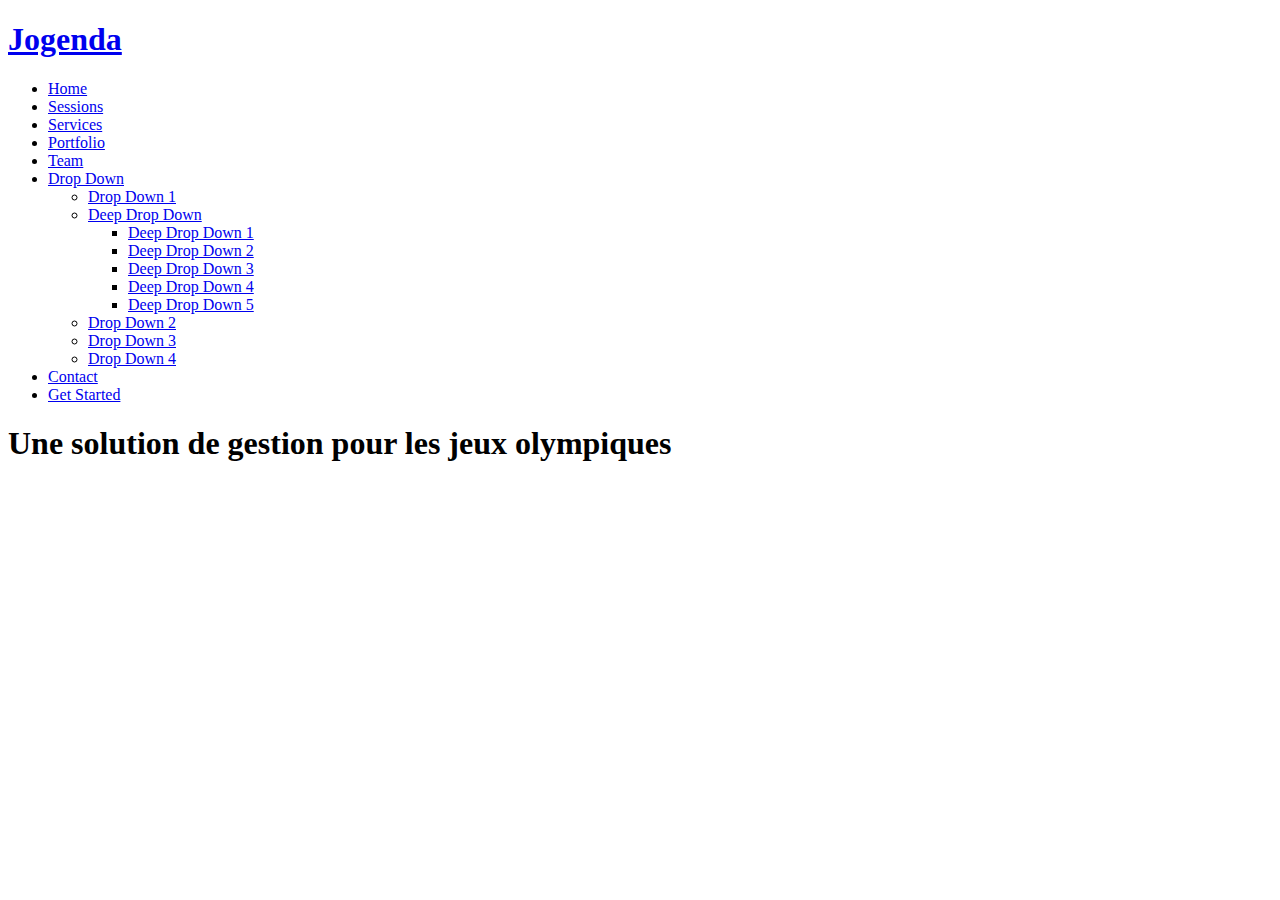
==== src/main/resources/templates/index.html @ 805d8114 "Adding Start of create session" ====
<!DOCTYPE html>
<html lang="en">

<head>
  <meta charset="utf-8">
  <meta content="width=device-width, initial-scale=1.0" name="viewport">

  <title>Jogenda</title>
  <meta content="" name="description">
  <meta content="" name="keywords">

  <!-- Favicons -->
  <link th:href="@{/assets/img/favicon.png}" rel="icon">
  <link th:href="@{assets/img/apple-touch-icon.png}" rel="apple-touch-icon">


  <!-- Vendor CSS Files -->
  <link th:href="@{assets/vendor/aos/aos.css}" rel="stylesheet">
  <link th:href="@{assets/vendor/bootstrap/css/bootstrap.min.css}" rel="stylesheet">
  <link th:href="@{assets/vendor/bootstrap-icons/bootstrap-icons.css}" rel="stylesheet">
  <link th:href="@{assets/vendor/boxicons/css/boxicons.min.css}" rel="stylesheet">
  <link th:href="@{assets/vendor/glightbox/css/glightbox.min.css}" rel="stylesheet">
  <link th:href="@{assets/vendor/remixicon/remixicon.css}" rel="stylesheet">
  <link th:href="@{assets/vendor/swiper/swiper-bundle.min.css}" rel="stylesheet">

  <!-- Template Main CSS File -->
  <link th:href="@{assets/css/style.css}" rel="stylesheet">


</head>

<body>

  <!-- ======= Header ======= -->
  <header id="header" class="fixed-top ">
    <div class="container d-flex align-items-center">

      <h1 class="logo me-auto"><a href="index.html">Jogenda</a></h1>

      <nav id="navbar" class="navbar">
        <ul>
          <li><a class="nav-link scrollto active" href="#hero">Home</a></li>
          <li><a class="nav-link" href="/session">Sessions</a></li>
          <li><a class="nav-link scrollto" href="#services">Services</a></li>
          <li><a class="nav-link   scrollto" href="#portfolio">Portfolio</a></li>
          <li><a class="nav-link scrollto" href="#team">Team</a></li>
          <li class="dropdown"><a href="#"><span>Drop Down</span> <i class="bi bi-chevron-down"></i></a>
            <ul>
              <li><a href="#">Drop Down 1</a></li>
              <li class="dropdown"><a href="#"><span>Deep Drop Down</span> <i class="bi bi-chevron-right"></i></a>
                <ul>
                  <li><a href="#">Deep Drop Down 1</a></li>
                  <li><a href="#">Deep Drop Down 2</a></li>
                  <li><a href="#">Deep Drop Down 3</a></li>
                  <li><a href="#">Deep Drop Down 4</a></li>
                  <li><a href="#">Deep Drop Down 5</a></li>
                </ul>
              </li>
              <li><a href="#">Drop Down 2</a></li>
              <li><a href="#">Drop Down 3</a></li>
              <li><a href="#">Drop Down 4</a></li>
            </ul>
          </li>
          <li><a class="nav-link scrollto" href="#contact">Contact</a></li>
          <li><a class="getstarted scrollto" href="#about">Get Started</a></li>
        </ul>
        <i class="bi bi-list mobile-nav-toggle"></i>
      </nav><!-- .navbar -->

    </div>
  </header><!-- End Header -->

  <!-- ======= Hero Section ======= -->
  <section id="hero" class="d-flex align-items-center">

    <div class="container">
      <div class="row">
        <div class="col-lg-6 d-flex flex-column justify-content-center pt-4 pt-lg-0 order-2 order-lg-1" data-aos="fade-up" data-aos-delay="200">
          <h1>Une solution de gestion pour les jeux olympiques</h1>
          <h2></h2>
          <div class="d-flex justify-content-center justify-content-lg-start">
            <a href="#about" class="btn-get-started scrollto"></a>
          </div>
        </div>
        <div class="col-lg-6 order-1 order-lg-2 hero-img" data-aos="zoom-in" data-aos-delay="200">
          <img src="assets/img/hero-img.png" class="img-fluid animated" alt="">
        </div>
      </div>
    </div>

  </section>
  <!-- End Hero -->

  <main id="main">

  </main><!-- End #main -->

  <!-- Vendor JS Files -->
  <script src="assets/vendor/aos/aos.js"></script>
  <script src="assets/vendor/bootstrap/js/bootstrap.bundle.min.js"></script>
  <script src="assets/vendor/glightbox/js/glightbox.min.js"></script>
  <script src="assets/vendor/isotope-layout/isotope.pkgd.min.js"></script>
  <script src="assets/vendor/swiper/swiper-bundle.min.js"></script>
  <script src="assets/vendor/waypoints/noframework.waypoints.js"></script>
  <script src="assets/vendor/php-email-form/validate.js"></script>

  <!-- Template Main JS File -->
  <script src="assets/js/main.js"></script>

</body>

</html>
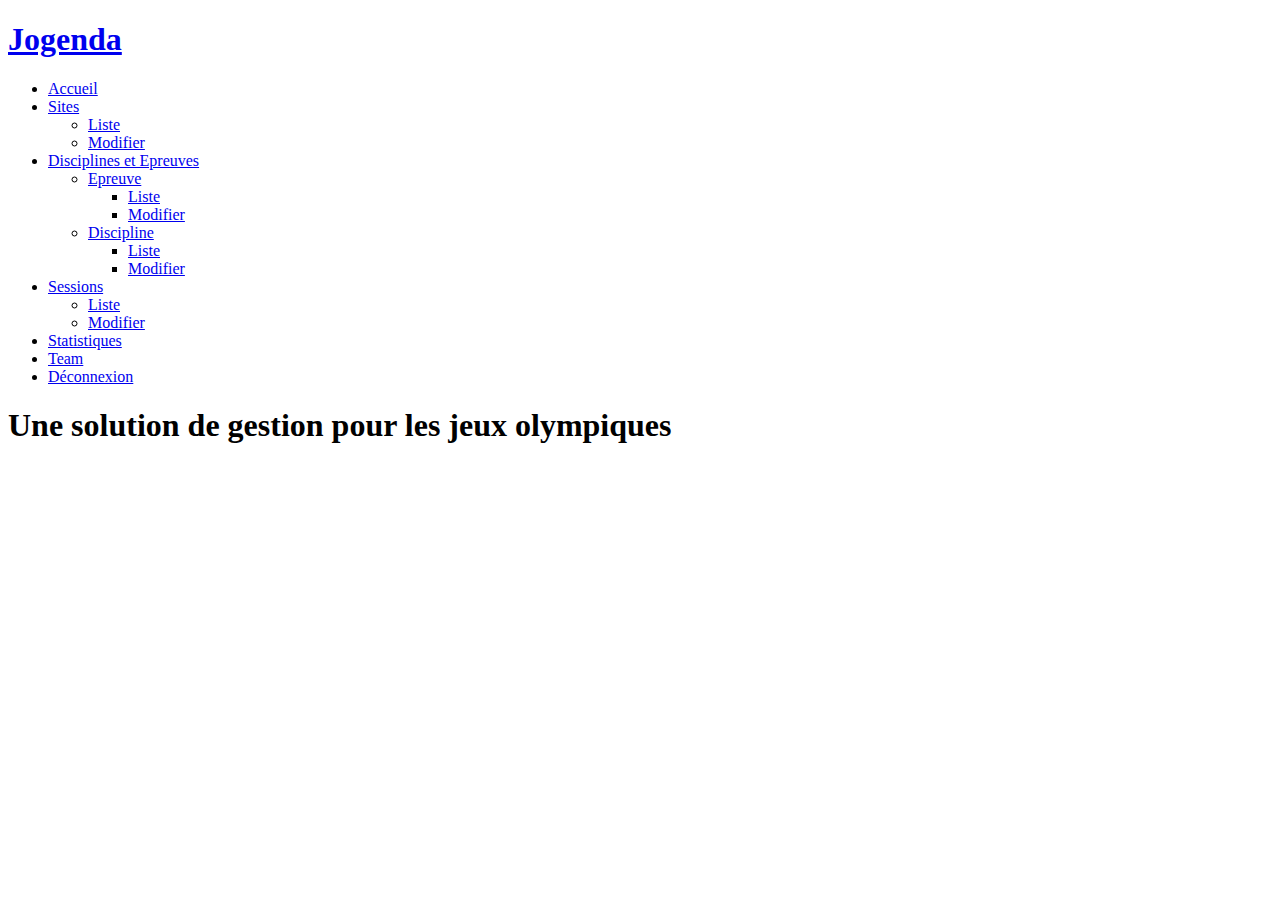
==== commit 552659a4: "Navigation inter-page" ====
--- a/src/main/resources/templates/index.html
+++ b/src/main/resources/templates/index.html
@@ -31,81 +31,93 @@
 
 <body>
 
-  <!-- ======= Header ======= -->
-  <header id="header" class="fixed-top ">
-    <div class="container d-flex align-items-center">
+<!-- ======= Header ======= -->
+<header id="header" class="fixed-top ">
+  <div class="container d-flex align-items-center">
 
-      <h1 class="logo me-auto"><a href="index.html">Jogenda</a></h1>
+    <h1 class="logo me-auto"><a href="/index">Jogenda</a></h1>
 
-      <nav id="navbar" class="navbar">
-        <ul>
-          <li><a class="nav-link scrollto active" href="#hero">Home</a></li>
-          <li><a class="nav-link" href="/session">Sessions</a></li>
-          <li><a class="nav-link scrollto" href="#services">Services</a></li>
-          <li><a class="nav-link   scrollto" href="#portfolio">Portfolio</a></li>
-          <li><a class="nav-link scrollto" href="#team">Team</a></li>
-          <li class="dropdown"><a href="#"><span>Drop Down</span> <i class="bi bi-chevron-down"></i></a>
-            <ul>
-              <li><a href="#">Drop Down 1</a></li>
-              <li class="dropdown"><a href="#"><span>Deep Drop Down</span> <i class="bi bi-chevron-right"></i></a>
-                <ul>
-                  <li><a href="#">Deep Drop Down 1</a></li>
-                  <li><a href="#">Deep Drop Down 2</a></li>
-                  <li><a href="#">Deep Drop Down 3</a></li>
-                  <li><a href="#">Deep Drop Down 4</a></li>
-                  <li><a href="#">Deep Drop Down 5</a></li>
-                </ul>
-              </li>
-              <li><a href="#">Drop Down 2</a></li>
-              <li><a href="#">Drop Down 3</a></li>
-              <li><a href="#">Drop Down 4</a></li>
-            </ul>
-          </li>
-          <li><a class="nav-link scrollto" href="#contact">Contact</a></li>
-          <li><a class="getstarted scrollto" href="#about">Get Started</a></li>
-        </ul>
-        <i class="bi bi-list mobile-nav-toggle"></i>
-      </nav><!-- .navbar -->
+    <nav id="navbar" class="navbar">
+      <ul>
+        <li><a class="nav-link scrollto active" href="/index">Accueil</a></li>
+        <li class="dropdown"><a href="/site"><span>Sites</span> <i class="bi bi-chevron-down"></i></a>
+          <ul>
+            <li><a href="#">Liste</a></li>
+            <li><a href="#">Modifier</a></li>
+          </ul>
+        </li>
 
-    </div>
-  </header><!-- End Header -->
+        <li class="dropdown"><a href="#"><span>Disciplines et Epreuves</span> <i class="bi bi-chevron-down"></i></a>
+          <ul>
+            <li class="dropdown"><a href="#"><span>Epreuve</span> <i class="bi bi-chevron-right"></i></a>
+              <ul>
+                <li><a href="#">Liste</a></li>
+                <li><a href="#">Modifier</a></li>
+              </ul>
+            </li>
+            <li class="dropdown"><a href="#"><span>Discipline</span> <i class="bi bi-chevron-right"></i></a>
+              <ul>
+                <li><a href="#">Liste</a></li>
+                <li><a href="#">Modifier</a></li>
+              </ul>
+            </li>
+          </ul>
+        </li>
 
-  <!-- ======= Hero Section ======= -->
-  <section id="hero" class="d-flex align-items-center">
+        <li class="dropdown"><a href="#"><span>Sessions</span> <i class="bi bi-chevron-down"></i></a>
+          <ul>
+            <li><a href="#">Liste</a></li>
+            <li><a href="#">Modifier</a></li>
+          </ul>
+        </li>
+        <li><a class="nav-link scrollto" href="/stats">Statistiques</a></li>
+        <li><a class="nav-link scrollto" href="/team">Team</a></li>
+        <!-- Gérer la déconnexion au site -->
+        <li><a class="getstarted scrollto" href="#" >Déconnexion</a></li>
 
-    <div class="container">
-      <div class="row">
-        <div class="col-lg-6 d-flex flex-column justify-content-center pt-4 pt-lg-0 order-2 order-lg-1" data-aos="fade-up" data-aos-delay="200">
-          <h1>Une solution de gestion pour les jeux olympiques</h1>
-          <h2></h2>
-          <div class="d-flex justify-content-center justify-content-lg-start">
-            <a href="#about" class="btn-get-started scrollto"></a>
-          </div>
-        </div>
-        <div class="col-lg-6 order-1 order-lg-2 hero-img" data-aos="zoom-in" data-aos-delay="200">
-          <img src="assets/img/hero-img.png" class="img-fluid animated" alt="">
+      </ul>
+      <i class="bi bi-list mobile-nav-toggle"></i>
+    </nav><!-- .navbar -->
+
+  </div>
+</header><!-- End Header -->
+
+<!-- ======= Hero Section ======= -->
+<section id="hero" class="d-flex align-items-center">
+
+  <div class="container">
+    <div class="row">
+      <div class="col-lg-6 d-flex flex-column justify-content-center pt-4 pt-lg-0 order-2 order-lg-1" data-aos="fade-up" data-aos-delay="200">
+        <h1>Une solution de gestion pour les jeux olympiques</h1>
+        <h2></h2>
+        <div class="d-flex justify-content-center justify-content-lg-start">
+          <a href="#about" class="btn-get-started scrollto"></a>
         </div>
       </div>
+      <div class="col-lg-6 order-1 order-lg-2 hero-img" data-aos="zoom-in" data-aos-delay="200">
+        <img src="assets/img/hero-img.png" class="img-fluid animated" alt="">
+      </div>
     </div>
+  </div>
 
-  </section>
-  <!-- End Hero -->
+</section>
+<!-- End Hero -->
 
-  <main id="main">
+<main id="main">
 
-  </main><!-- End #main -->
+</main><!-- End #main -->
 
-  <!-- Vendor JS Files -->
-  <script src="assets/vendor/aos/aos.js"></script>
-  <script src="assets/vendor/bootstrap/js/bootstrap.bundle.min.js"></script>
-  <script src="assets/vendor/glightbox/js/glightbox.min.js"></script>
-  <script src="assets/vendor/isotope-layout/isotope.pkgd.min.js"></script>
-  <script src="assets/vendor/swiper/swiper-bundle.min.js"></script>
-  <script src="assets/vendor/waypoints/noframework.waypoints.js"></script>
-  <script src="assets/vendor/php-email-form/validate.js"></script>
+<!-- Vendor JS Files -->
+<script src="assets/vendor/aos/aos.js"></script>
+<script src="assets/vendor/bootstrap/js/bootstrap.bundle.min.js"></script>
+<script src="assets/vendor/glightbox/js/glightbox.min.js"></script>
+<script src="assets/vendor/isotope-layout/isotope.pkgd.min.js"></script>
+<script src="assets/vendor/swiper/swiper-bundle.min.js"></script>
+<script src="assets/vendor/waypoints/noframework.waypoints.js"></script>
+<script src="assets/vendor/php-email-form/validate.js"></script>
 
-  <!-- Template Main JS File -->
-  <script src="assets/js/main.js"></script>
+<!-- Template Main JS File -->
+<script src="assets/js/main.js"></script>
 
 </body>
 
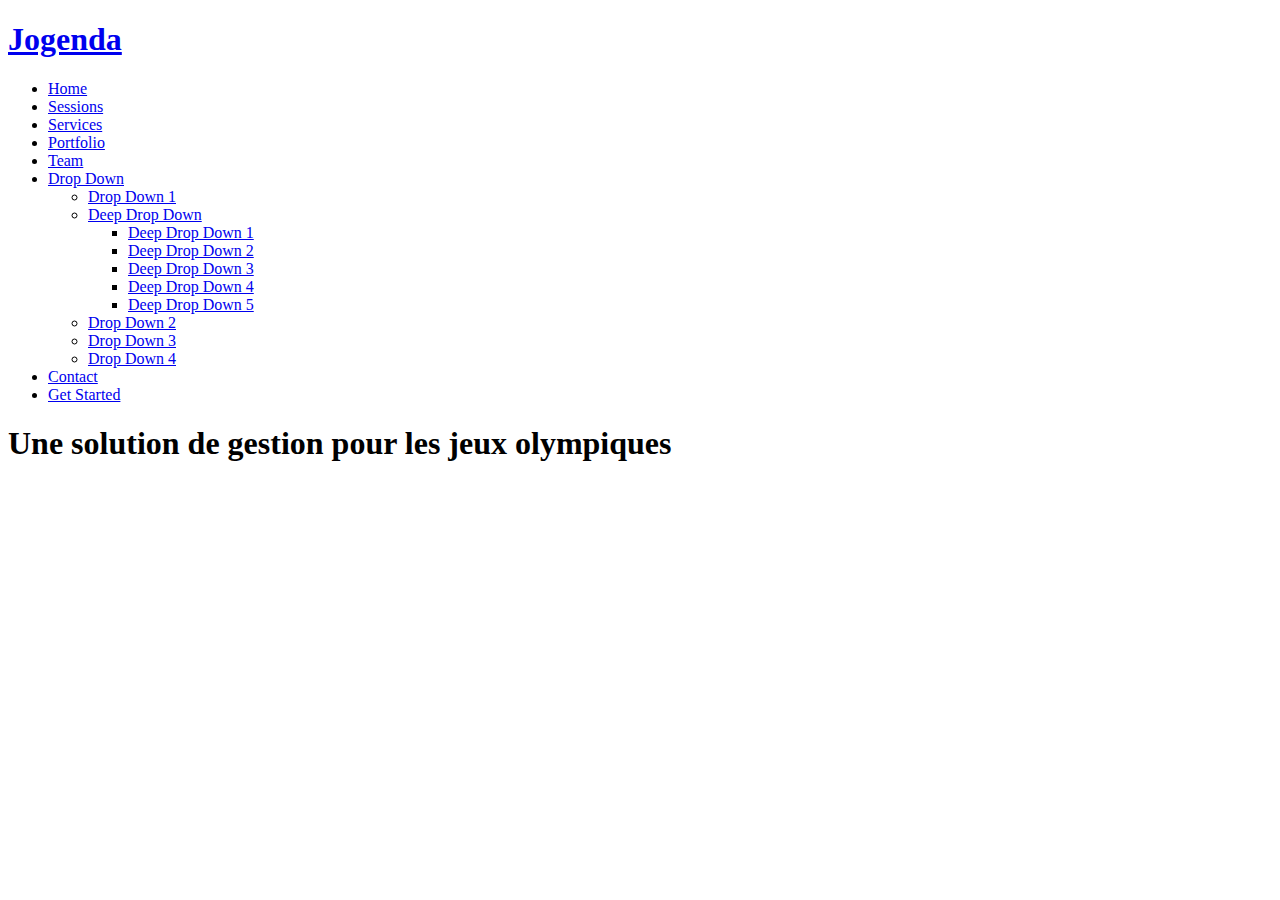
==== commit 3858f863: "Merge branch 'master' into Discipline&Epreuve" ====
--- a/src/main/resources/templates/index.html
+++ b/src/main/resources/templates/index.html
@@ -31,93 +31,81 @@
 
 <body>
 
-<!-- ======= Header ======= -->
-<header id="header" class="fixed-top ">
-  <div class="container d-flex align-items-center">
+  <!-- ======= Header ======= -->
+  <header id="header" class="fixed-top ">
+    <div class="container d-flex align-items-center">
 
-    <h1 class="logo me-auto"><a href="/index">Jogenda</a></h1>
+      <h1 class="logo me-auto"><a href="index.html">Jogenda</a></h1>
 
-    <nav id="navbar" class="navbar">
-      <ul>
-        <li><a class="nav-link scrollto active" href="/index">Accueil</a></li>
-        <li class="dropdown"><a href="/site"><span>Sites</span> <i class="bi bi-chevron-down"></i></a>
-          <ul>
-            <li><a href="#">Liste</a></li>
-            <li><a href="#">Modifier</a></li>
-          </ul>
-        </li>
+      <nav id="navbar" class="navbar">
+        <ul>
+          <li><a class="nav-link scrollto active" href="#hero">Home</a></li>
+          <li><a class="nav-link" href="/session">Sessions</a></li>
+          <li><a class="nav-link scrollto" href="#services">Services</a></li>
+          <li><a class="nav-link   scrollto" href="#portfolio">Portfolio</a></li>
+          <li><a class="nav-link scrollto" href="#team">Team</a></li>
+          <li class="dropdown"><a href="#"><span>Drop Down</span> <i class="bi bi-chevron-down"></i></a>
+            <ul>
+              <li><a href="#">Drop Down 1</a></li>
+              <li class="dropdown"><a href="#"><span>Deep Drop Down</span> <i class="bi bi-chevron-right"></i></a>
+                <ul>
+                  <li><a href="#">Deep Drop Down 1</a></li>
+                  <li><a href="#">Deep Drop Down 2</a></li>
+                  <li><a href="#">Deep Drop Down 3</a></li>
+                  <li><a href="#">Deep Drop Down 4</a></li>
+                  <li><a href="#">Deep Drop Down 5</a></li>
+                </ul>
+              </li>
+              <li><a href="#">Drop Down 2</a></li>
+              <li><a href="#">Drop Down 3</a></li>
+              <li><a href="#">Drop Down 4</a></li>
+            </ul>
+          </li>
+          <li><a class="nav-link scrollto" href="#contact">Contact</a></li>
+          <li><a class="getstarted scrollto" href="#about">Get Started</a></li>
+        </ul>
+        <i class="bi bi-list mobile-nav-toggle"></i>
+      </nav><!-- .navbar -->
 
-        <li class="dropdown"><a href="#"><span>Disciplines et Epreuves</span> <i class="bi bi-chevron-down"></i></a>
-          <ul>
-            <li class="dropdown"><a href="#"><span>Epreuve</span> <i class="bi bi-chevron-right"></i></a>
-              <ul>
-                <li><a href="#">Liste</a></li>
-                <li><a href="#">Modifier</a></li>
-              </ul>
-            </li>
-            <li class="dropdown"><a href="#"><span>Discipline</span> <i class="bi bi-chevron-right"></i></a>
-              <ul>
-                <li><a href="#">Liste</a></li>
-                <li><a href="#">Modifier</a></li>
-              </ul>
-            </li>
-          </ul>
-        </li>
+    </div>
+  </header><!-- End Header -->
 
-        <li class="dropdown"><a href="#"><span>Sessions</span> <i class="bi bi-chevron-down"></i></a>
-          <ul>
-            <li><a href="#">Liste</a></li>
-            <li><a href="#">Modifier</a></li>
-          </ul>
-        </li>
-        <li><a class="nav-link scrollto" href="/stats">Statistiques</a></li>
-        <li><a class="nav-link scrollto" href="/team">Team</a></li>
-        <!-- Gérer la déconnexion au site -->
-        <li><a class="getstarted scrollto" href="#" >Déconnexion</a></li>
+  <!-- ======= Hero Section ======= -->
+  <section id="hero" class="d-flex align-items-center">
 
-      </ul>
-      <i class="bi bi-list mobile-nav-toggle"></i>
-    </nav><!-- .navbar -->
-
-  </div>
-</header><!-- End Header -->
-
-<!-- ======= Hero Section ======= -->
-<section id="hero" class="d-flex align-items-center">
-
-  <div class="container">
-    <div class="row">
-      <div class="col-lg-6 d-flex flex-column justify-content-center pt-4 pt-lg-0 order-2 order-lg-1" data-aos="fade-up" data-aos-delay="200">
-        <h1>Une solution de gestion pour les jeux olympiques</h1>
-        <h2></h2>
-        <div class="d-flex justify-content-center justify-content-lg-start">
-          <a href="#about" class="btn-get-started scrollto"></a>
+    <div class="container">
+      <div class="row">
+        <div class="col-lg-6 d-flex flex-column justify-content-center pt-4 pt-lg-0 order-2 order-lg-1" data-aos="fade-up" data-aos-delay="200">
+          <h1>Une solution de gestion pour les jeux olympiques</h1>
+          <h2></h2>
+          <div class="d-flex justify-content-center justify-content-lg-start">
+            <a href="#about" class="btn-get-started scrollto"></a>
+          </div>
+        </div>
+        <div class="col-lg-6 order-1 order-lg-2 hero-img" data-aos="zoom-in" data-aos-delay="200">
+          <img src="assets/img/hero-img.png" class="img-fluid animated" alt="">
         </div>
       </div>
-      <div class="col-lg-6 order-1 order-lg-2 hero-img" data-aos="zoom-in" data-aos-delay="200">
-        <img src="assets/img/hero-img.png" class="img-fluid animated" alt="">
-      </div>
     </div>
-  </div>
 
-</section>
-<!-- End Hero -->
+  </section>
+  <!-- End Hero -->
 
-<main id="main">
+  <main id="main">
 
-</main><!-- End #main -->
+  </main><!-- End #main -->
 
-<!-- Vendor JS Files -->
-<script src="assets/vendor/aos/aos.js"></script>
-<script src="assets/vendor/bootstrap/js/bootstrap.bundle.min.js"></script>
-<script src="assets/vendor/glightbox/js/glightbox.min.js"></script>
-<script src="assets/vendor/isotope-layout/isotope.pkgd.min.js"></script>
-<script src="assets/vendor/swiper/swiper-bundle.min.js"></script>
-<script src="assets/vendor/waypoints/noframework.waypoints.js"></script>
-<script src="assets/vendor/php-email-form/validate.js"></script>
+  <!-- Vendor JS Files -->
+  <script src="assets/vendor/aos/aos.js"></script>
+  <script src="assets/vendor/bootstrap/js/bootstrap.bundle.min.js"></script>
+  <script src="assets/vendor/glightbox/js/glightbox.min.js"></script>
+  <script src="assets/vendor/isotope-layout/isotope.pkgd.min.js"></script>
+  <script src="assets/vendor/swiper/swiper-bundle.min.js"></script>
+  <script src="assets/vendor/waypoints/noframework.waypoints.js"></script>
+  <script src="assets/vendor/php-email-form/validate.js"></script>
 
-<!-- Template Main JS File -->
-<script src="assets/js/main.js"></script>
+  <!-- Template Main JS File -->
+  <script src="assets/js/main.js"></script>
 
 </body>
 
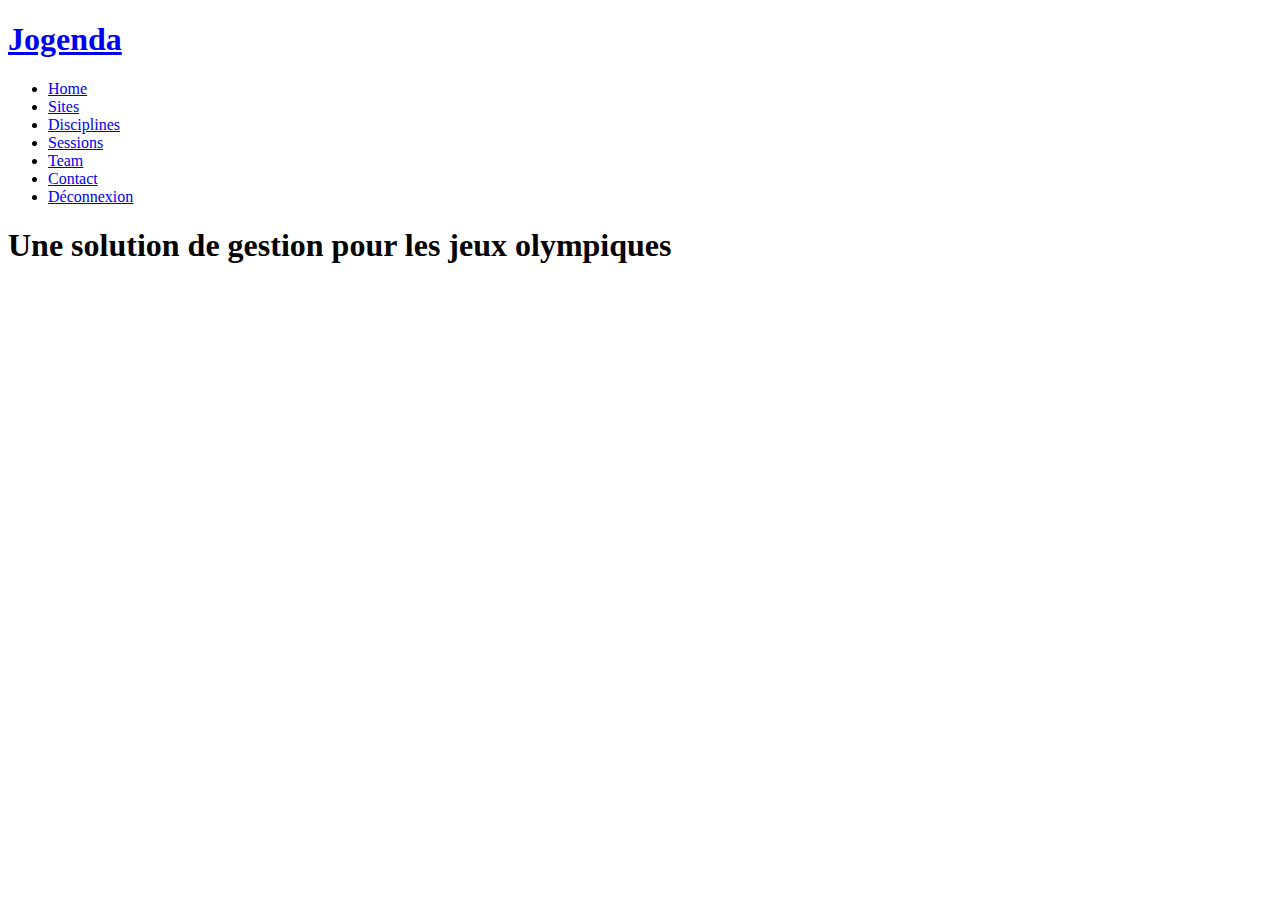
==== commit 90090b92: "Début CRUD site" ====
--- a/src/main/resources/templates/index.html
+++ b/src/main/resources/templates/index.html
@@ -39,30 +39,13 @@
 
       <nav id="navbar" class="navbar">
         <ul>
-          <li><a class="nav-link scrollto active" href="#hero">Home</a></li>
-          <li><a class="nav-link" href="/session">Sessions</a></li>
-          <li><a class="nav-link scrollto" href="#services">Services</a></li>
-          <li><a class="nav-link   scrollto" href="#portfolio">Portfolio</a></li>
+          <li><a class="nav-link scrollto active" href="/">Home</a></li>
+          <li><a class="nav-link" href="/site">Sites</a></li>
+          <li><a class="nav-link scrollto" href="/discipline">Disciplines</a></li>
+          <li><a class="nav-link   scrollto" href="/session">Sessions</a></li>
           <li><a class="nav-link scrollto" href="#team">Team</a></li>
-          <li class="dropdown"><a href="#"><span>Drop Down</span> <i class="bi bi-chevron-down"></i></a>
-            <ul>
-              <li><a href="#">Drop Down 1</a></li>
-              <li class="dropdown"><a href="#"><span>Deep Drop Down</span> <i class="bi bi-chevron-right"></i></a>
-                <ul>
-                  <li><a href="#">Deep Drop Down 1</a></li>
-                  <li><a href="#">Deep Drop Down 2</a></li>
-                  <li><a href="#">Deep Drop Down 3</a></li>
-                  <li><a href="#">Deep Drop Down 4</a></li>
-                  <li><a href="#">Deep Drop Down 5</a></li>
-                </ul>
-              </li>
-              <li><a href="#">Drop Down 2</a></li>
-              <li><a href="#">Drop Down 3</a></li>
-              <li><a href="#">Drop Down 4</a></li>
-            </ul>
-          </li>
           <li><a class="nav-link scrollto" href="#contact">Contact</a></li>
-          <li><a class="getstarted scrollto" href="#about">Get Started</a></li>
+          <li><a class="getstarted scrollto" href="/getdeco">Déconnexion</a></li>
         </ul>
         <i class="bi bi-list mobile-nav-toggle"></i>
       </nav><!-- .navbar -->
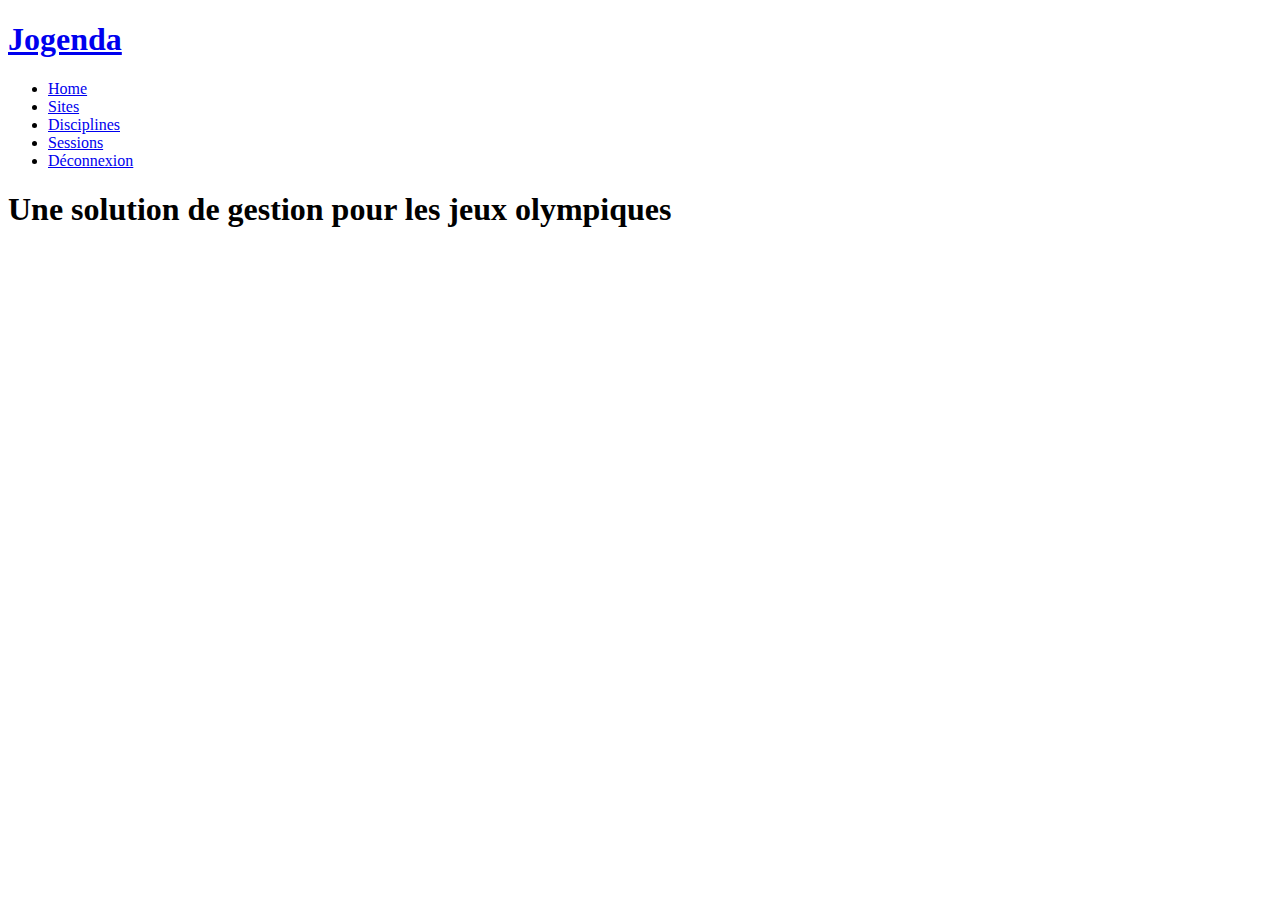
==== commit 20240c0e: "Fix security bugs" ====
--- a/src/main/resources/templates/index.html
+++ b/src/main/resources/templates/index.html
@@ -43,9 +43,7 @@
           <li><a class="nav-link" href="/site">Sites</a></li>
           <li><a class="nav-link scrollto" href="/discipline">Disciplines</a></li>
           <li><a class="nav-link   scrollto" href="/session">Sessions</a></li>
-          <li><a class="nav-link scrollto" href="#team">Team</a></li>
-          <li><a class="nav-link scrollto" href="#contact">Contact</a></li>
-          <li><a class="getstarted scrollto" href="/getdeco">Déconnexion</a></li>
+          <li><a class="getstarted scrollto" href="/logout">Déconnexion</a></li>
         </ul>
         <i class="bi bi-list mobile-nav-toggle"></i>
       </nav><!-- .navbar -->
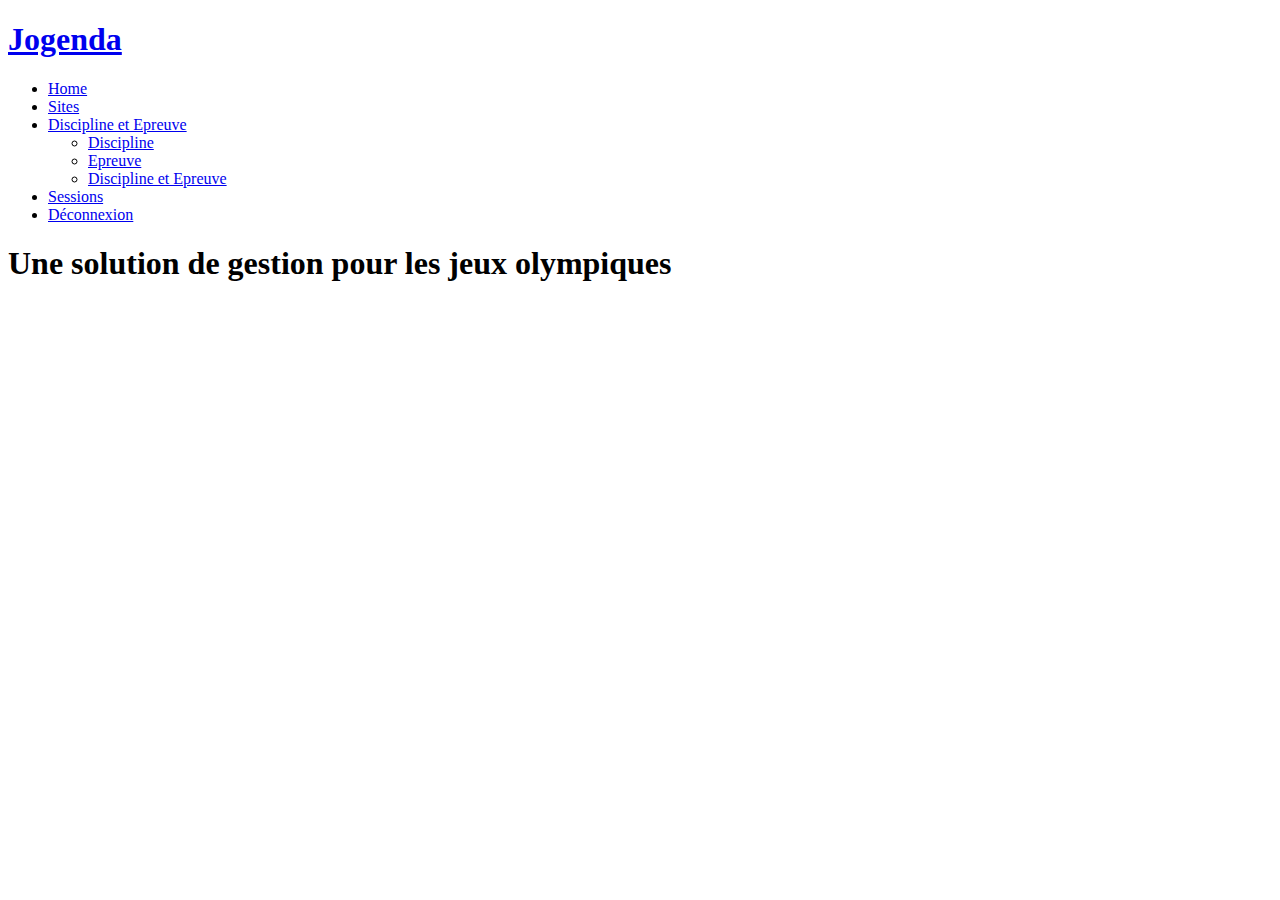
==== commit 80bd6359: "Fix bugs" ====
--- a/src/main/resources/templates/index.html
+++ b/src/main/resources/templates/index.html
@@ -35,13 +35,19 @@
   <header id="header" class="fixed-top ">
     <div class="container d-flex align-items-center">
 
-      <h1 class="logo me-auto"><a href="index.html">Jogenda</a></h1>
+      <h1 class="logo me-auto"><a href="/index">Jogenda</a></h1>
 
       <nav id="navbar" class="navbar">
         <ul>
           <li><a class="nav-link scrollto active" href="/">Home</a></li>
           <li><a class="nav-link" href="/site">Sites</a></li>
-          <li><a class="nav-link scrollto" href="/discipline">Disciplines</a></li>
+          <li class="dropdown"><a href="#"><span>Discipline et Epreuve</span> <i class="bi bi-chevron-down"></i></a>
+            <ul>
+              <li><a href="/discipline">Discipline</a></li>
+              <li><a href="/epreuve">Epreuve</a></li>
+              <li><a href="/disciplineEpreuve">Discipline et Epreuve</a></li>
+            </ul>
+          </li>
           <li><a class="nav-link   scrollto" href="/session">Sessions</a></li>
           <li><a class="getstarted scrollto" href="/logout">Déconnexion</a></li>
         </ul>
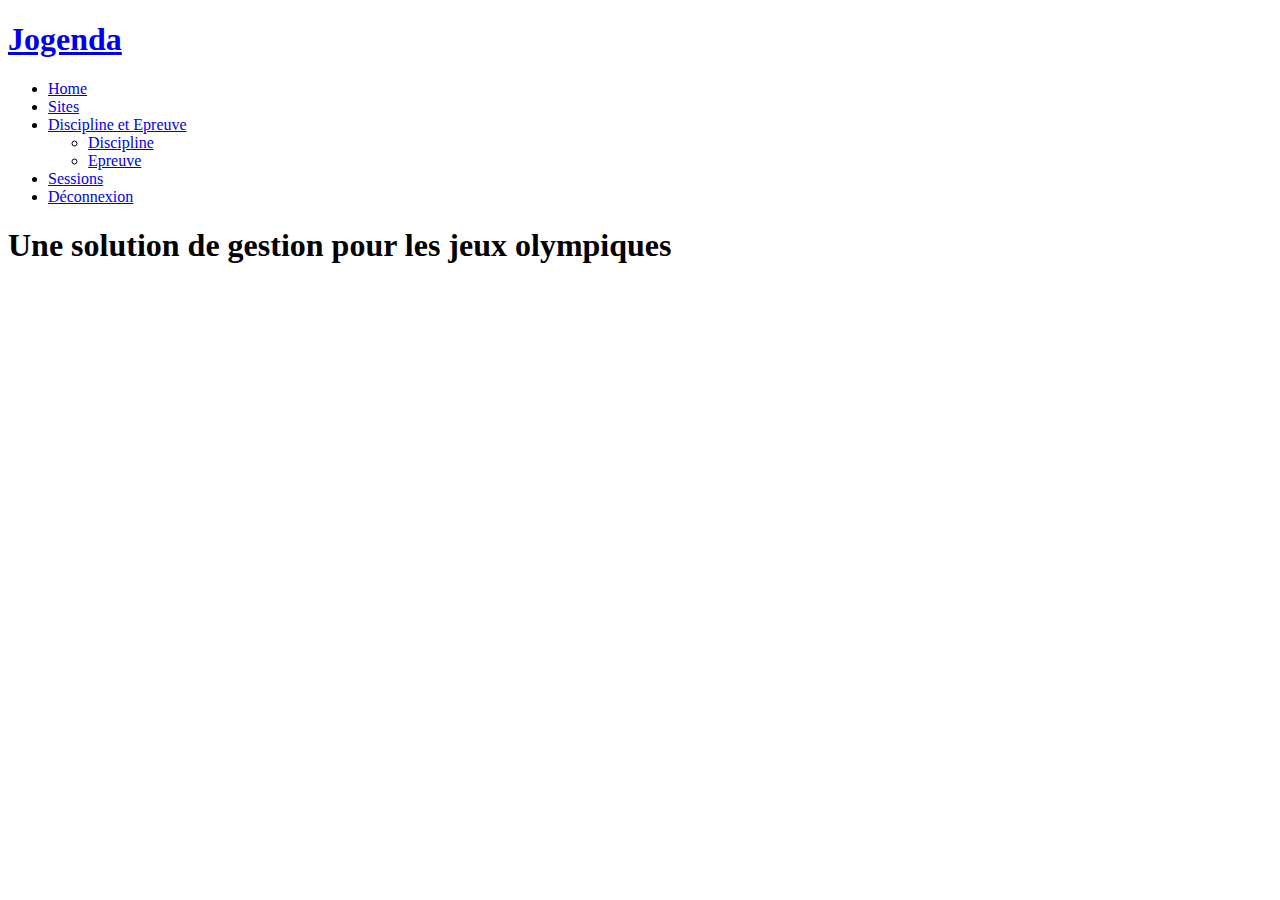
==== commit 06d549c3: "Fix bugs for presentation" ====
--- a/src/main/resources/templates/index.html
+++ b/src/main/resources/templates/index.html
@@ -45,7 +45,7 @@
             <ul>
               <li><a href="/discipline">Discipline</a></li>
               <li><a href="/epreuve">Epreuve</a></li>
-              <li><a href="/disciplineEpreuve">Discipline et Epreuve</a></li>
+              <!--<li><a href="/disciplineEpreuve">Discipline et Epreuve</a></li>-->
             </ul>
           </li>
           <li><a class="nav-link   scrollto" href="/session">Sessions</a></li>
